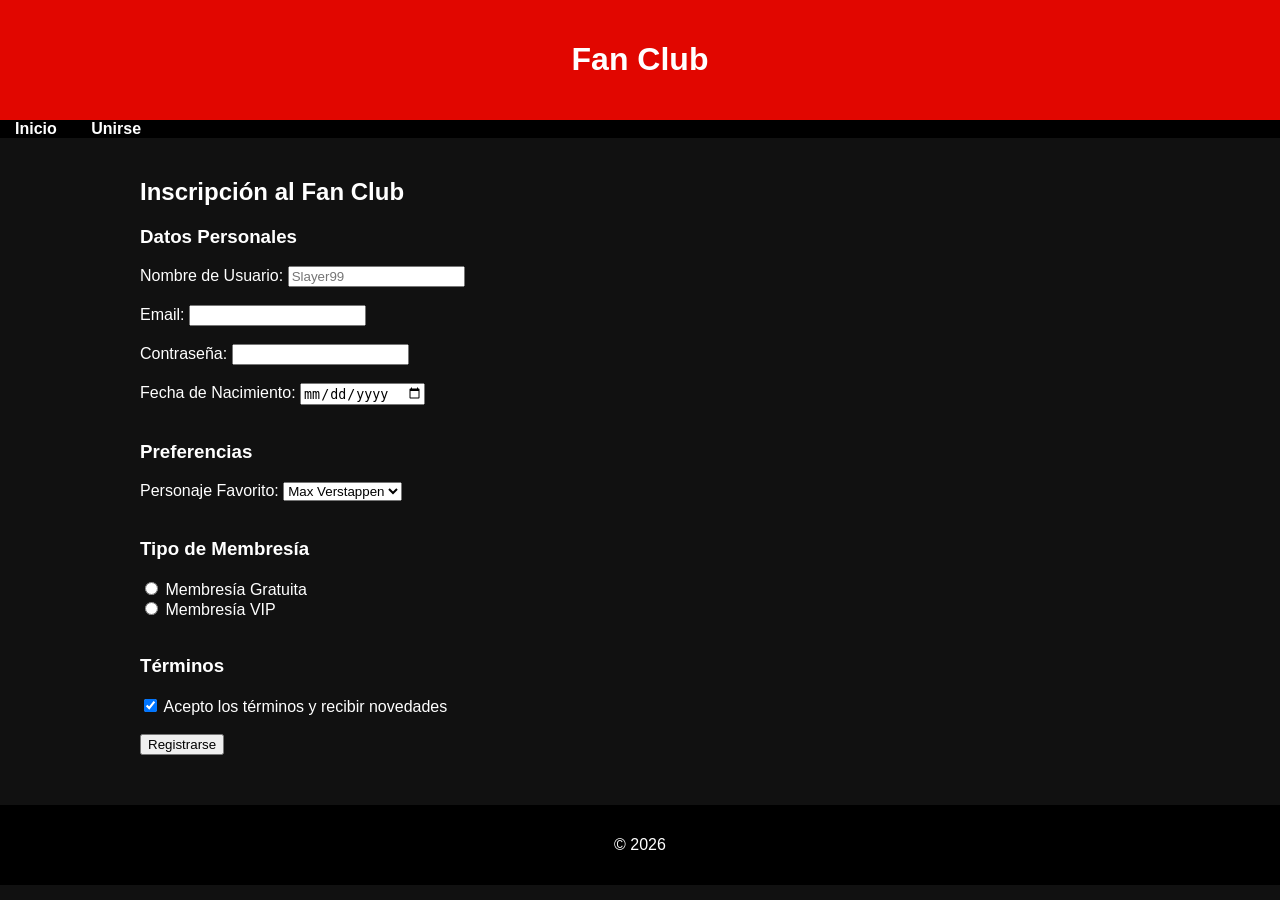
==== registro.html @ decc9659 "Add files via upload" ====
<!DOCTYPE html>
<html lang="es">
<head>
    <meta charset="UTF-8">
    <title>Registro</title>
    <link rel="stylesheet" href="css/style.css">
</head>
<body>

<header>
    <h1>Fan Club</h1>
</header>

<nav>
    <a href="index.html">Inicio</a>
    <a href="registro.html">Unirse</a>
</nav>

<main>
    <h2>Inscripción al Fan Club</h2>

    <form>
        <h3>Datos Personales</h3>

        <label for="usuario">Nombre de Usuario:</label>
        <input type="text" id="usuario" placeholder="Slayer99" required><br><br>

        <label for="email">Email:</label>
        <input type="email" id="email" required><br><br>

        <label for="password">Contraseña:</label>
        <input type="password" id="password" required><br><br>

        <label for="fecha">Fecha de Nacimiento:</label>
        <input type="date" id="fecha" required><br><br>

        <h3>Preferencias</h3>

        <label for="favorito">Personaje Favorito:</label>
        <select id="favorito">
            <option>Max Verstappen</option>
            <option>Charles Leclerc</option>
            <option>Lewis Hamilton</option>
        </select><br><br>

        <h3>Tipo de Membresía</h3>

        <input type="radio" name="membresia" id="gratis">
        <label for="gratis">Membresía Gratuita</label><br>

        <input type="radio" name="membresia" id="vip">
        <label for="vip">Membresía VIP</label><br><br>

        <h3>Términos</h3>

        <input type="checkbox" id="terminos" required checked>
        <label for="terminos">Acepto los términos y recibir novedades</label><br><br>

        <button type="submit">Registrarse</button>
    </form>
</main>

<footer>
    <p>© 2026</p>
</footer>

</body>
</html>
---- css/style.css ----
body{
    font-family: Arial, Helvetica, sans-serif;
    margin:0;
    background-color:#111;
    color:white;
}

header{
    text-align:center;
    background:#e10600;
    padding:20px;
}

.logo{
    width:80%;
    max-width:800px;
    border-radius:10px;
}

nav{
    background:black;
}

nav ul{
    list-style:none;
    display:flex;
    justify-content:center;
    padding:0;
    margin:0;
}

nav li{
    margin:10px;
}

nav a{
    text-decoration:none;
    color:white;
    font-weight:bold;
    padding:10px 15px;
    border-radius:5px;
    transition:0.3s;
}

nav a:hover{
    background:#e10600;
}

main{
    padding:20px;
    max-width:1000px;
    margin:auto;
}

section{
    margin-bottom:30px;
}

.imagen-externa{
    width:100%;
    border-radius:10px;
    margin-top:15px;
}

aside{
    background:#1f1f1f;
    padding:15px;
    border-left:4px solid #e10600;
}

footer{
    background:black;
    text-align:center;
    padding:15px;
    margin-top:30px;
}
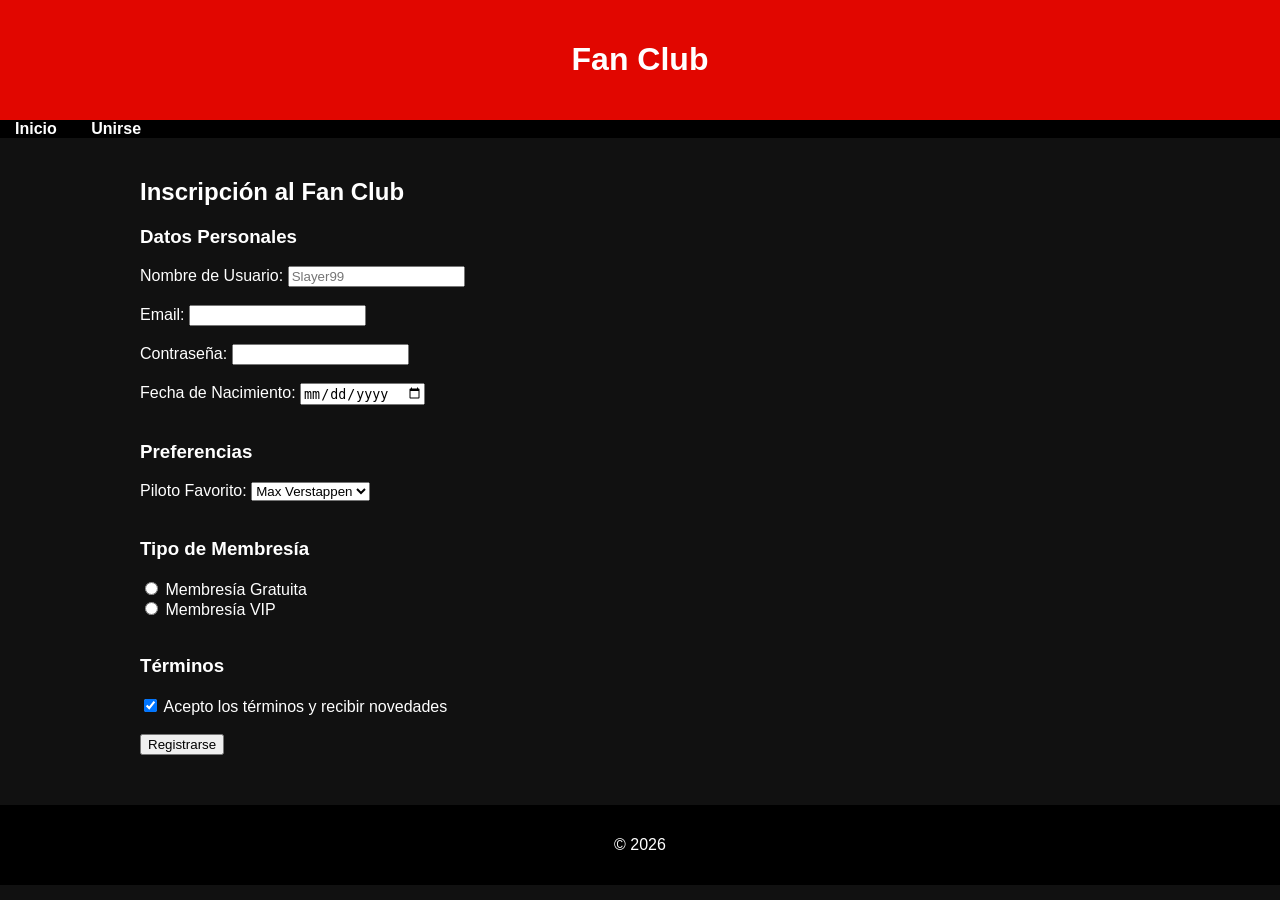
==== commit fd439c42: "Add files via upload" ====
--- a/registro.html
+++ b/registro.html
@@ -36,7 +36,7 @@
 
         <h3>Preferencias</h3>
 
-        <label for="favorito">Personaje Favorito:</label>
+        <label for="favorito">Piloto Favorito:</label>
         <select id="favorito">
             <option>Max Verstappen</option>
             <option>Charles Leclerc</option>
